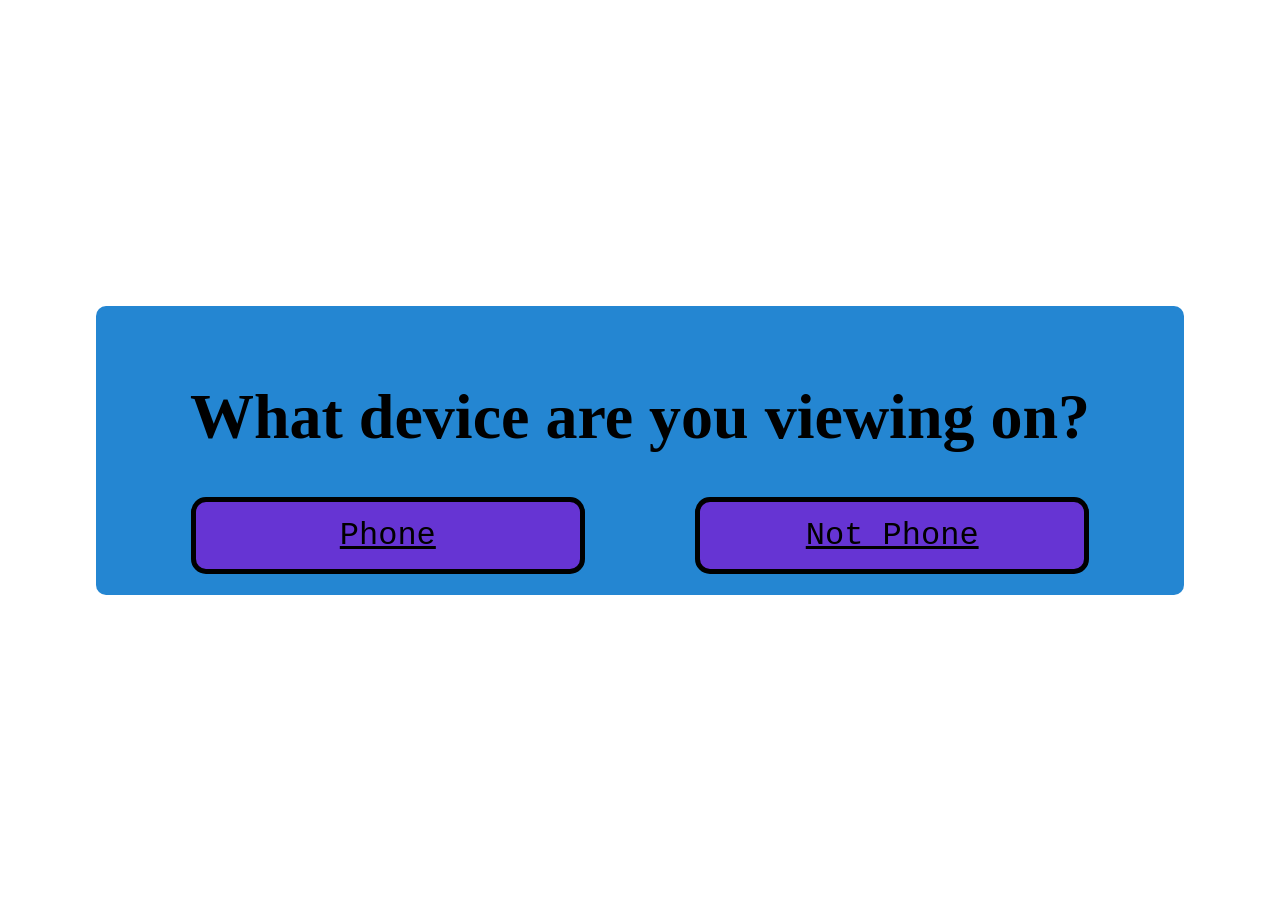
==== public/index.html @ b2d004ad "redid something" ====
<!doctype html>
<!--Formatted with Prettier-->
<html>
    <head>
        <meta charset="UTF-8" />
        <meta name="viewport" content="width=device-width, initial-scale=1.0" />
        <title>Open and Janky</title>
        <link href="/style.css" rel="stylesheet" type="text/css" media="all" />

        <style>
            body {
                margin: 0;
            }
            #dev-main {
                height: 100vh;
                width: 100vw;
                display: flex;
                flex-direction: row;
                justify-content: center;
                align-items: center;
            }
            #over {
                width: 80%;
                margin: 0 auto;
                padding: 1em;
                height: 25vh;
                background-color: rgba(0, 115, 203, 0.86);
                border-radius: 10px;
                text-align: center;
                font-size: 32px;
            }
            .device {
                font-family:
                    "liberation mono", "/fonts/FiraCode-SemiBold.ttf",
                    "Courier New", Courier, monospace;
                width: 25vw;
                display: inline-block;
                background-color: rgba(144, 0, 213, 0.61);
                color: black;
                padding: 15px 32px;
                margin: 0 5%;
                border: 5px solid black;
                border-radius: 15px;
                text-align: center;
                font-size: 32px;
            }
        </style>
    </head>

    <body>
        <div id="dev-main">
            <div id="over">
                <h1>What device are you viewing on?</h1>
                <a class="device" href="/go.html">Phone</a>
                <a class="device" href="/home.html">Not Phone</a>
            </div>
        </div>
    </body>
</html>
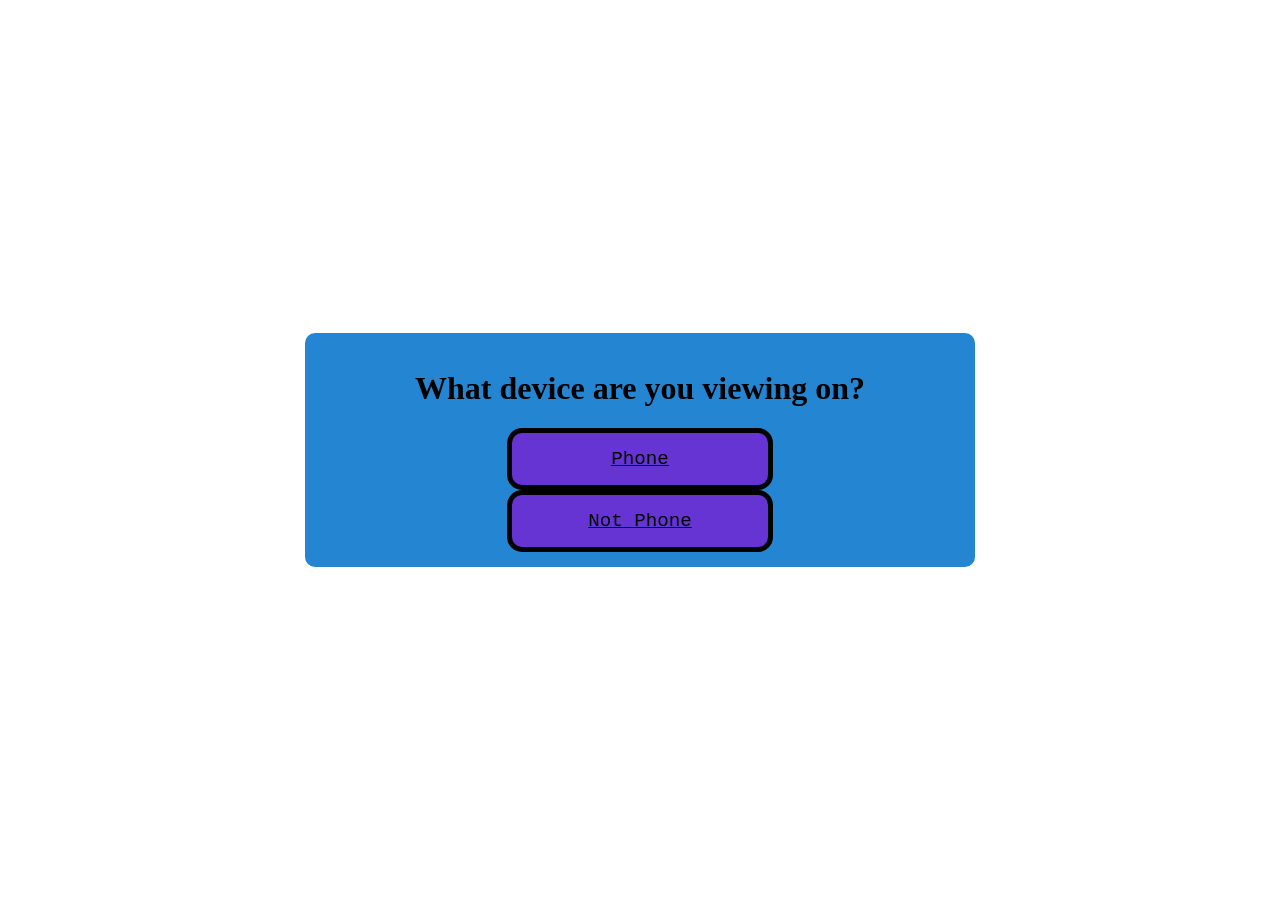
==== commit 43cd8768: "Updated index.html" ====
--- a/public/index.html
+++ b/public/index.html
@@ -1,39 +1,51 @@
 <!doctype html>
 <!--Formatted with Prettier-->
-<html>
+<html lang="en">
     <head>
         <meta charset="UTF-8" />
         <meta name="viewport" content="width=device-width, initial-scale=1.0" />
-        <title>Open and Janky</title>
+        <!-- Favicon by https://realfavicongenerator.net/ -->
+        <link
+            rel="icon"
+            type="image/png"
+            href="/global-images/favicon.png"
+            sizes="96x96"
+        />
+        <title>Pure Jank</title>
         <link href="/style.css" rel="stylesheet" type="text/css" media="all" />
 
         <style>
+            @font-face {
+                font-family: "FiraCode";
+                src: url("/fonts/FiraCode-SemiBold.woff2") format("woff2");
+            }
+            @font-face {
+                font-family: "JBMono";
+                src: url("/fonts/JetBrainsMono-SemiBold.woff2") format("woff2");
+            }
             body {
                 margin: 0;
             }
             #dev-main {
-                height: 100vh;
-                width: 100vw;
+                height: 100dvh;
+                width: 100dvw;
                 display: flex;
-                flex-direction: row;
-                justify-content: center;
                 align-items: center;
             }
             #over {
-                width: 80%;
+                width: 50%;
                 margin: 0 auto;
-                padding: 1em;
-                height: 25vh;
+                padding: 15px;
                 background-color: rgba(0, 115, 203, 0.86);
                 border-radius: 10px;
                 text-align: center;
-                font-size: 32px;
+                font-size: 1em;
             }
             .device {
                 font-family:
-                    "liberation mono", "/fonts/FiraCode-SemiBold.ttf",
-                    "Courier New", Courier, monospace;
-                width: 25vw;
+                    "liberation mono", FiraCode, JBMono, "Courier New", Courier,
+                    monospace;
+                width: 30%;
                 display: inline-block;
                 background-color: rgba(144, 0, 213, 0.61);
                 color: black;
@@ -42,7 +54,7 @@
                 border: 5px solid black;
                 border-radius: 15px;
                 text-align: center;
-                font-size: 32px;
+                font-size: 1.2rem;
             }
         </style>
     </head>
